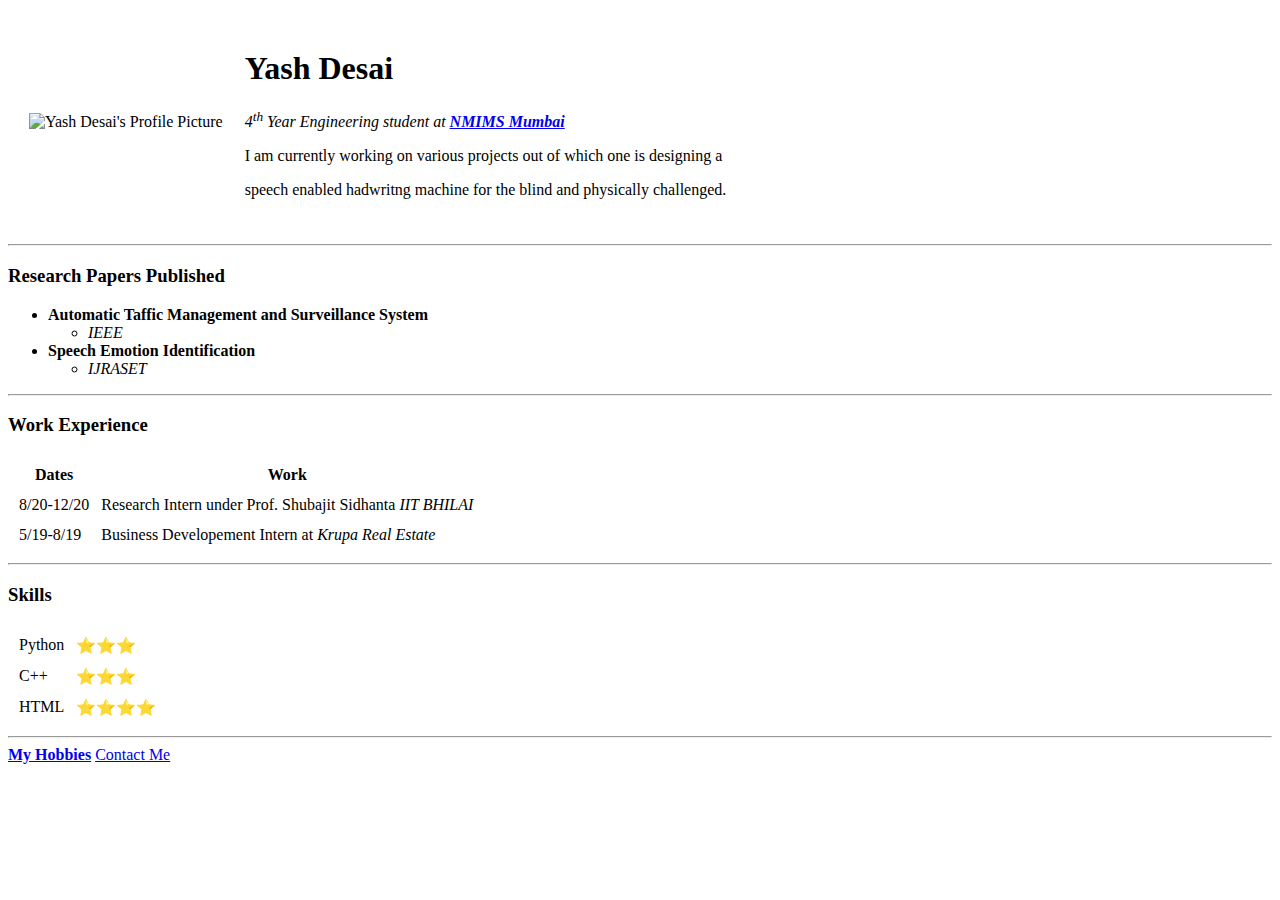
==== index.html @ 4592626d "Recreating this repo for version control" ====
<!DOCTYPE html>
<html lang="en" dir="ltr">

<head>
  <meta charset="utf-8">
  <title>Yash's Personal Site</title>
</head>

<body>
  <table cellspacing='20'>
    <tr>
      <td><img src="images/image.png" alt="Yash Desai's Profile Picture" height="300" width="300"></td>
      <td>
        <h1>Yash Desai</h1>
        <p><em>4<sup>th</sup> Year Engineering student at <strong><a href="https://engineering.nmims.edu/">NMIMS Mumbai</a></strong></em></p>
        <p> I am currently working on various projects out of which one is designing a </p>
        <p>speech enabled hadwritng machine for the blind and physically challenged.</p>
      </td>
    </tr>
  </table>

  <hr>
  <h3>Research Papers Published</h3>
  <ul>
    <li><strong>Automatic Taffic Management and Surveillance System</strong></li>
    <ul>
      <li><em>IEEE</em></li>
    </ul>
    <li><strong> Speech Emotion Identification</strong></li>
    <ul>
      <li><em>IJRASET</em></li>
    </ul>
  </ul>
  <hr>
  <h3>Work Experience</h3>
  <table cellspacing='10'>
    <thead>
      <tr>
        <th>Dates</th>
        <th>Work</th>
      </tr>
    </thead>
    <tbody>
      <tr>
        <td>8/20-12/20</td>
        <td>Research Intern under Prof. Shubajit Sidhanta <em>IIT BHILAI</em></td>
      </tr>
      <tr>
        <td>5/19-8/19</td>
        <td>Business Developement Intern at <em>Krupa Real Estate</em></td>
      </tr>
    </tbody>
    <tfoot>

    </tfoot>

  </table>
  <hr>
  <h3>Skills</h3>

  <table cellspacing='10'>
    <tr>
      <td>Python </td>
      <td>⭐⭐⭐</td>
    </tr>
    <tr>
      <td>C++ </td>
      <td>⭐⭐⭐</td>
    </tr>
    <tr>
      <td>HTML</td>
      <td>⭐⭐⭐⭐</td>
    </tr>
  </table>
  <hr>
  <a href="hobbies.html"><strong>My Hobbies</strong></a>
  <a href="contact.html">Contact Me</a>
</body>

</html>
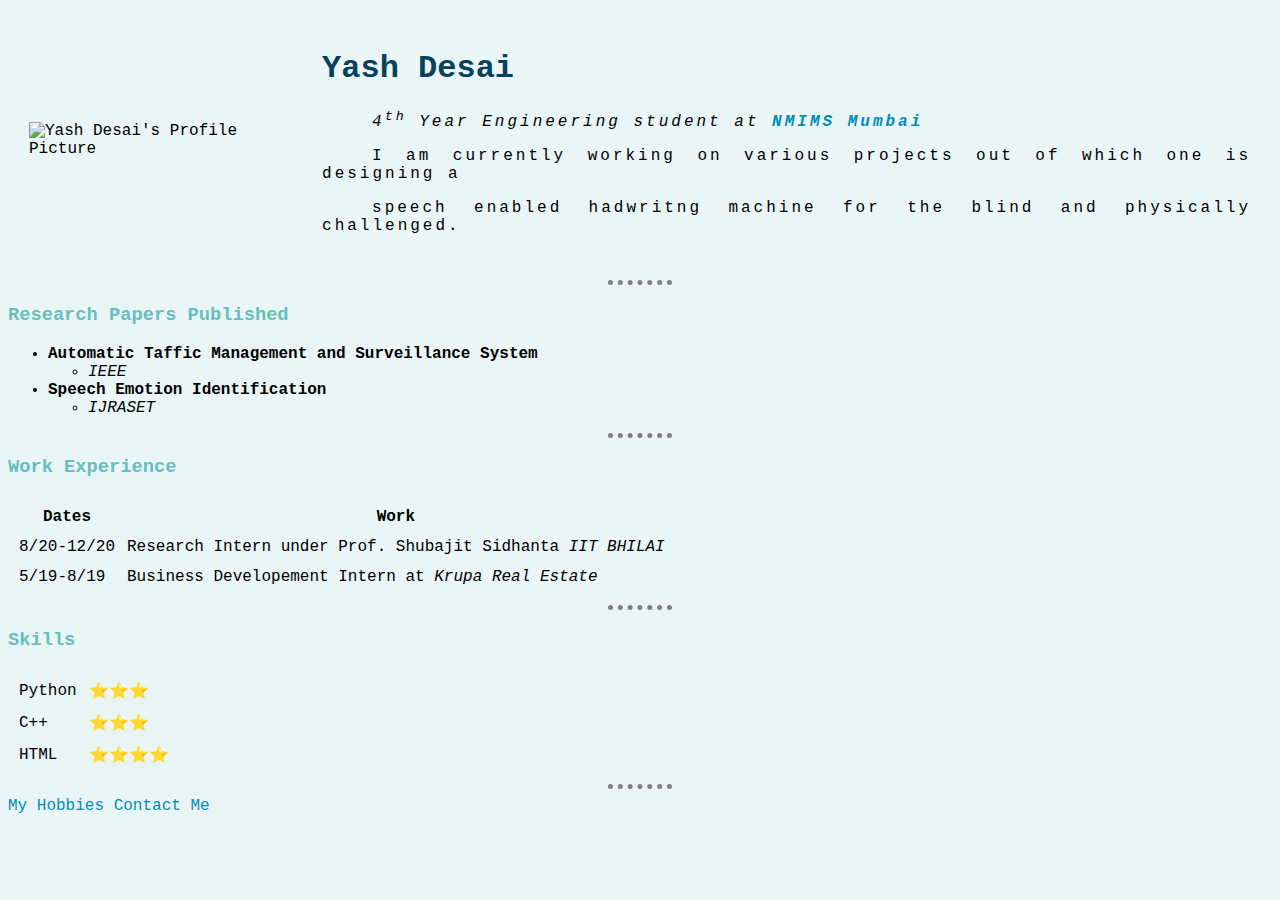
==== commit 09215479: "Updated with CSS Files" ====
--- a/index.html
+++ b/index.html
@@ -4,6 +4,8 @@
 <head>
   <meta charset="utf-8">
   <title>Yash's Personal Site</title>
+  <link rel="stylesheet" href="css/styles.css">
+
 </head>
 
 <body>
@@ -73,8 +75,8 @@
     </tr>
   </table>
   <hr>
-  <a href="hobbies.html"><strong>My Hobbies</strong></a>
-  <a href="contact.html">Contact Me</a>
+  <a href="hobbies.html">My Hobbies</a>
+  <a href="contact-me.html">Contact Me</a>
 </body>
 
 </html>
--- a/css/styles.css
+++ b/css/styles.css
@@ -0,0 +1,33 @@
+
+    body {
+      background-color: #EAF6F6;
+      font-family: 'Courier New', monospace;
+    }
+
+    hr {
+      border-style: none;
+      border-top-style: dotted;
+      border-color: grey;
+      border-width: 5px;
+      width: 5%;
+    }
+
+    h3 {
+      color: #66BFBF;
+    }
+
+    h1 {
+      color: #08415C;
+      white-space: normal;
+    }
+
+    p {
+      text-indent: 50px;
+      text-align: justify;
+      letter-spacing: 3px;
+    }
+
+    a {
+      text-decoration: none;
+      color: #008CBA;
+    }
